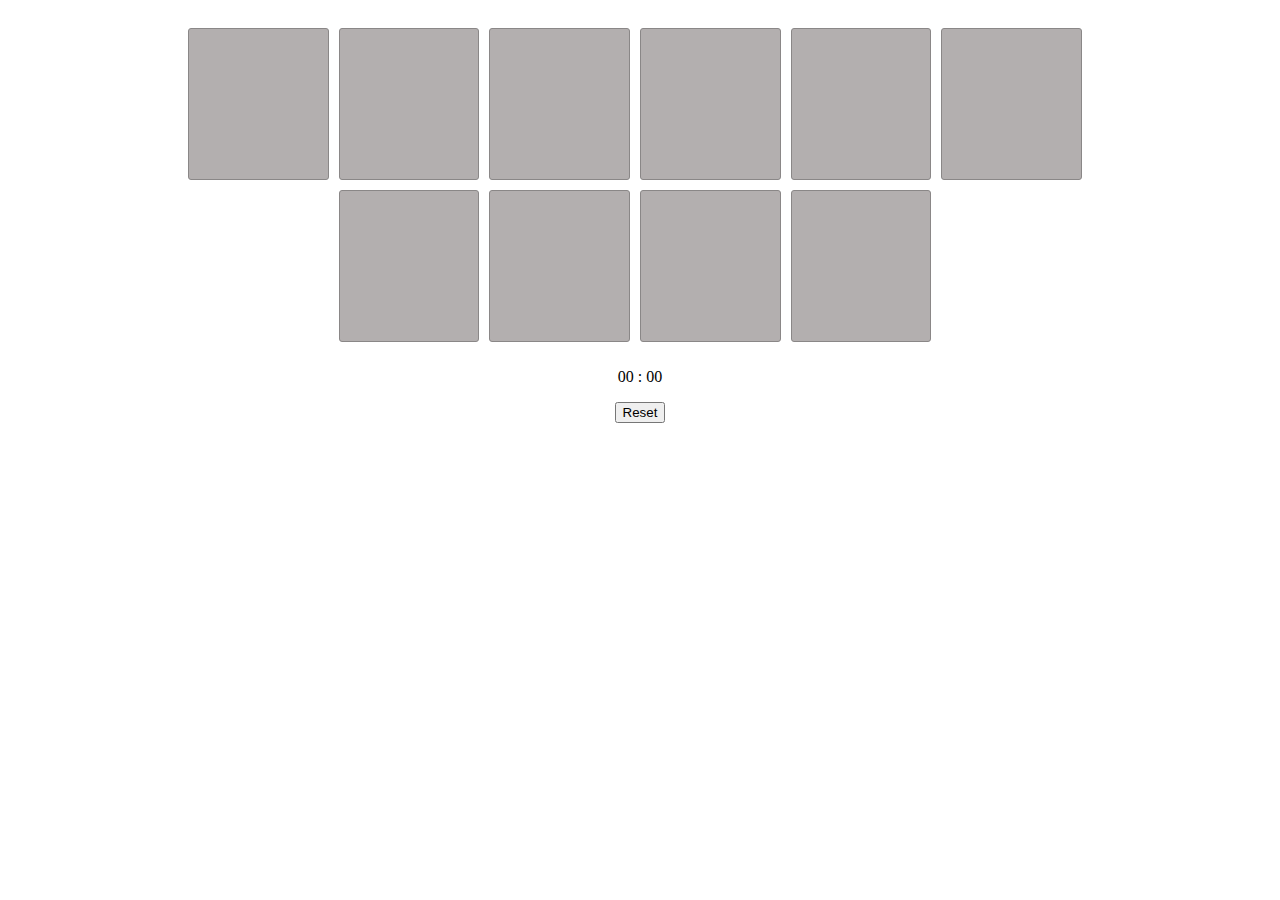
==== flip_flop/index.html @ 6469f368 "Added assignment week 3, extra assignment still in progress" ====
<!DOCTYPE html>
  <html>
  <head>
    <meta charset="utf-8" />
    <meta http-equiv="X-UA-Compatible" content="IE=edge">
    <title>Flip Flop</title>
    <meta name="viewport" content="width=device-width, initial-scale=1">
    <link rel="icon" type="image/png" href="./assets/card-exchange.png">
    <link rel="stylesheet" type="text/css" media="screen" href="main.css" />
    <script src="main.js" defer></script>
  </head>
  <body>
    <main>
      <div class="container">
        <div class="cards-container" id="timer">
          <div class="card" ></div>
          <div class="card" ></div>
          <div class="card" ></div>
          <div class="card" ></div>
          <div class="card" ></div>
          <div class="card" ></div>
          <div class="card" ></div>
          <div class="card" ></div>
          <div class="card" ></div>
          <div class="card" ></div>
        </div>
        <div class="controls">
          <p><span id="minutes">00</span> : <span id="seconds">00</span></p>
          <button id="reset">Reset</button>
        </div>
      </div>
    </main>
  </body>
  </html>
---- flip_flop/main.css ----
.container {
  padding: 20px 50px;
  max-width: 1024px;
  margin: auto;
  box-sizing: border-box;
}

.cards-container {
  display: flex;
  flex-wrap: wrap;
  justify-content: center;
  /* text-align: center; */
}

.card {
  height: 150px;
  width: 15%;
  min-width: 90px;
  background-color: #b3afaf;
  border: 1px solid #8a8787;
  border-radius: 3px;
  margin-right: 10px;
  margin-bottom: 10px;
}

.controls {
  text-align: center;
  vertical-align: middle;
}
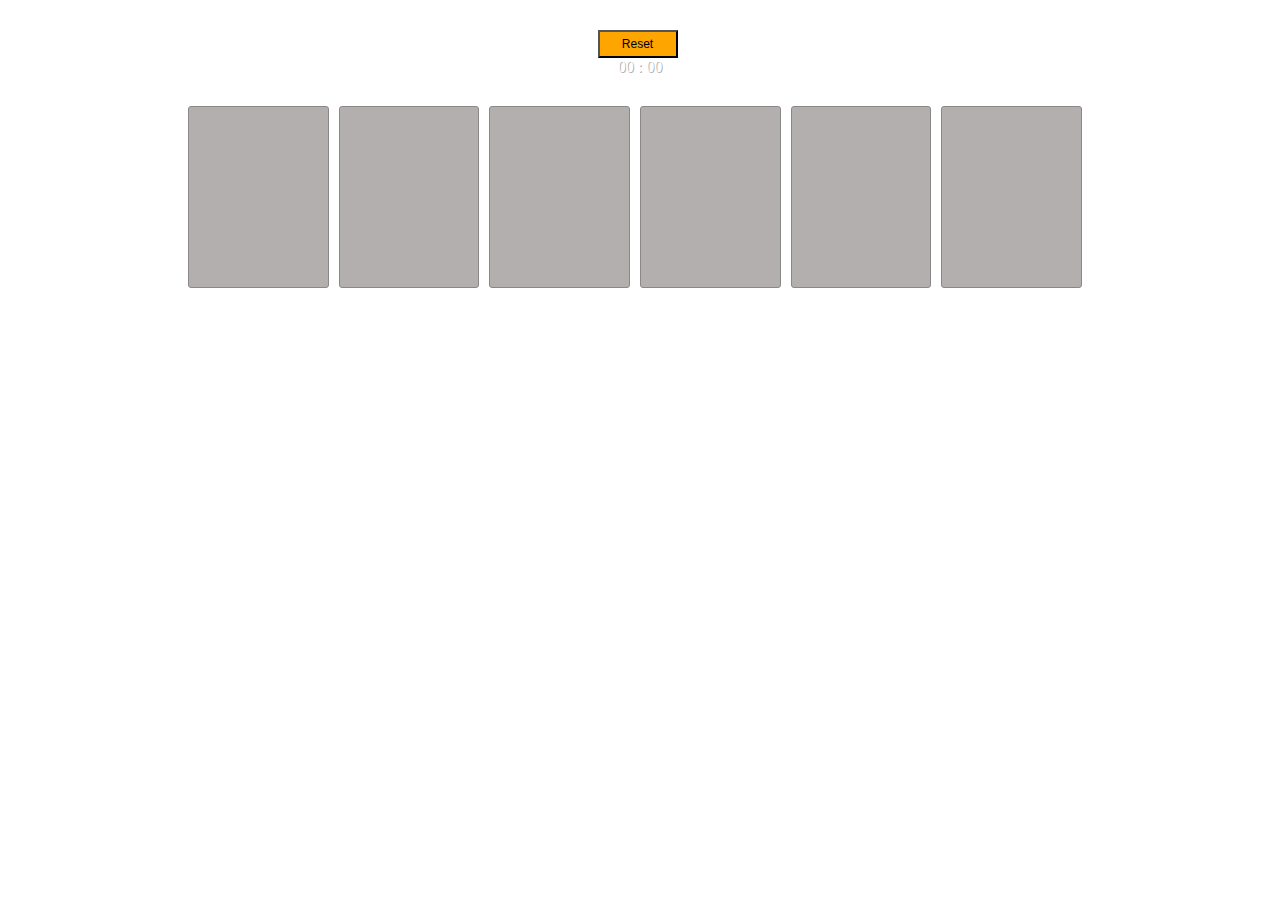
==== commit d145f710: "Added memory game" ====
--- a/flip_flop/index.html
+++ b/flip_flop/index.html
@@ -9,24 +9,27 @@
     <link rel="stylesheet" type="text/css" media="screen" href="main.css" />
     <script src="main.js" defer></script>
   </head>
-  <body>
+  <body class="level-1">
     <main>
       <div class="container">
-        <div class="cards-container" id="timer">
-          <div class="card" ></div>
-          <div class="card" ></div>
-          <div class="card" ></div>
-          <div class="card" ></div>
-          <div class="card" ></div>
-          <div class="card" ></div>
-          <div class="card" ></div>
-          <div class="card" ></div>
-          <div class="card" ></div>
-          <div class="card" ></div>
+        <div class="controls">
+          <button class="btn_controle" id="reset">Reset</button>
+          <p><span id="minutes">00</span> : <span id="seconds">00</span></p>
         </div>
-        <div class="controls">
-          <p><span id="minutes">00</span> : <span id="seconds">00</span></p>
-          <button id="reset">Reset</button>
+        <div class="cards-container" id="timer"></div>
+        <div id="results">
+          <div class="popup">
+            <div class="content-1">
+              Congratulations you won!
+            </div>
+            <div class="content-2">
+              <p>You made <span id="clicks"> </span> moves </p>
+              <p>in <span id="time"> </span> </p>
+            </div>
+            <div class="controlers">
+              <button class="btn_controle" id="next">Next Level</button>
+            </div>
+          </div>
         </div>
       </div>
     </main>
--- a/flip_flop/main.css
+++ b/flip_flop/main.css
@@ -1,29 +1,178 @@
+* {
+  margin: 0;
+  padding: 0;
+}
+
+body {
+  height: 100vh;
+}
+
 .container {
-  padding: 20px 50px;
+  padding: 50px 50px;
   max-width: 1024px;
-  margin: auto;
+  background-size: cover;
+  margin: 10px auto;
   box-sizing: border-box;
+}
+
+.level-1 {
+  background-image: url("https://mobilegamegraphics.com/wp-content/uploads/2015/06/Untitled-1.jpg");
+  background-size: cover;
+}
+
+.level-2 {
+  background-image: url("https://mobilegamegraphics.com/wp-content/uploads/2015/06/Untitled-3.jpg");
+  background-size: cover;
+}
+
+.level-3 {
+  background-image: url("https://mobilegamegraphics.com/wp-content/uploads/2015/06/Untitled-2.jpg");
+  background-size: cover;
 }
 
 .cards-container {
   display: flex;
   flex-wrap: wrap;
   justify-content: center;
-  /* text-align: center; */
 }
 
 .card {
-  height: 150px;
+  height: 180px;
   width: 15%;
   min-width: 90px;
   background-color: #b3afaf;
   border: 1px solid #8a8787;
+  box-shadow: 1px 2px rgba(255, 255, 255, 0.8);
   border-radius: 3px;
   margin-right: 10px;
   margin-bottom: 10px;
 }
 
+.card:hover {
+  cursor: pointer;
+}
+
+.flipped {
+  height: 180px;
+  width: 15%;
+  min-width: 90px;
+  border: 1px solid #8a8787;
+  box-shadow: 1px 2px rgba(255, 255, 255, 0.8);
+  border-radius: 3px;
+  margin-right: 10px;
+  margin-bottom: 10px;
+  cursor: default;
+	animation-name: flipInY;
+	-webkit-backface-visibility: visible !important;
+	backface-visibility: visible !important;
+	animation-duration: .75s;
+}
+
 .controls {
+  position: relative;
+  top: -30px;
   text-align: center;
+  color: white;
+  text-shadow: 1px 1px #b3afaf;
   vertical-align: middle;
+}
+
+.btn_controle {
+  padding: 5px;
+  width: 80px;
+  font-size: 12px;
+  margin-right: 5px;
+  background-color: orange;
+  cursor: pointer;
+}
+
+.btn_controle:disabled {
+  cursor: not-allowed;
+}
+
+.match {
+  height: 180px;
+  width: 15%;
+  min-width: 90px;
+  border: 1px solid #8a8787;
+  box-shadow: 1px 2px rgba(255, 255, 255, 0.8);
+  border-radius: 3px;
+  margin-right: 10px;
+  margin-bottom: 10px;
+  background-color: attr(data-color);
+}
+
+#results {
+  position: fixed;
+	top: 0;
+	bottom: 0;
+	left: 0;
+	right: 0;
+	background: rgba(0, 0, 0, 0.7);
+	transition: opacity 500ms;
+	visibility: hidden;
+	opacity: 0;
+}
+
+.show {
+	visibility: visible !important;
+	opacity: 1 !important;
+}
+
+.popup {
+	margin: 70px auto;
+	padding: 20px;
+	background: #ffffff;
+	border-radius: 5px;
+	width: 85%;
+	position: relative;
+	transition: all 5s ease-in-out;
+}
+
+.popup .close {
+	position: absolute;
+	top: 20px;
+	right: 30px;
+	transition: all 200ms;
+	font-size: 30px;
+	font-weight: bold;
+	text-decoration: none;
+	color: #333;
+}
+
+.popup .close:hover {
+	color: #E5F720;
+}
+
+.popup .content-1,
+.content-2 {
+	max-height: 30%;
+	overflow: auto;
+	text-align: center;
+}
+
+@keyframes flipInY {
+	from {
+		transform: perspective(400px) rotate3d(0, 1, 0, 90deg);
+		animation-timing-function: ease-in;
+		opacity: 0;
+	}
+
+	40% {
+		transform: perspective(400px) rotate3d(0, 1, 0, -20deg);
+		animation-timing-function: ease-in;
+	}
+
+	60% {
+		transform: perspective(400px) rotate3d(0, 1, 0, 10deg);
+		opacity: 1;
+	}
+
+	80% {
+		transform: perspective(400px) rotate3d(0, 1, 0, -5deg);
+	}
+
+	to {
+		transform: perspective(400px);
+	}
 }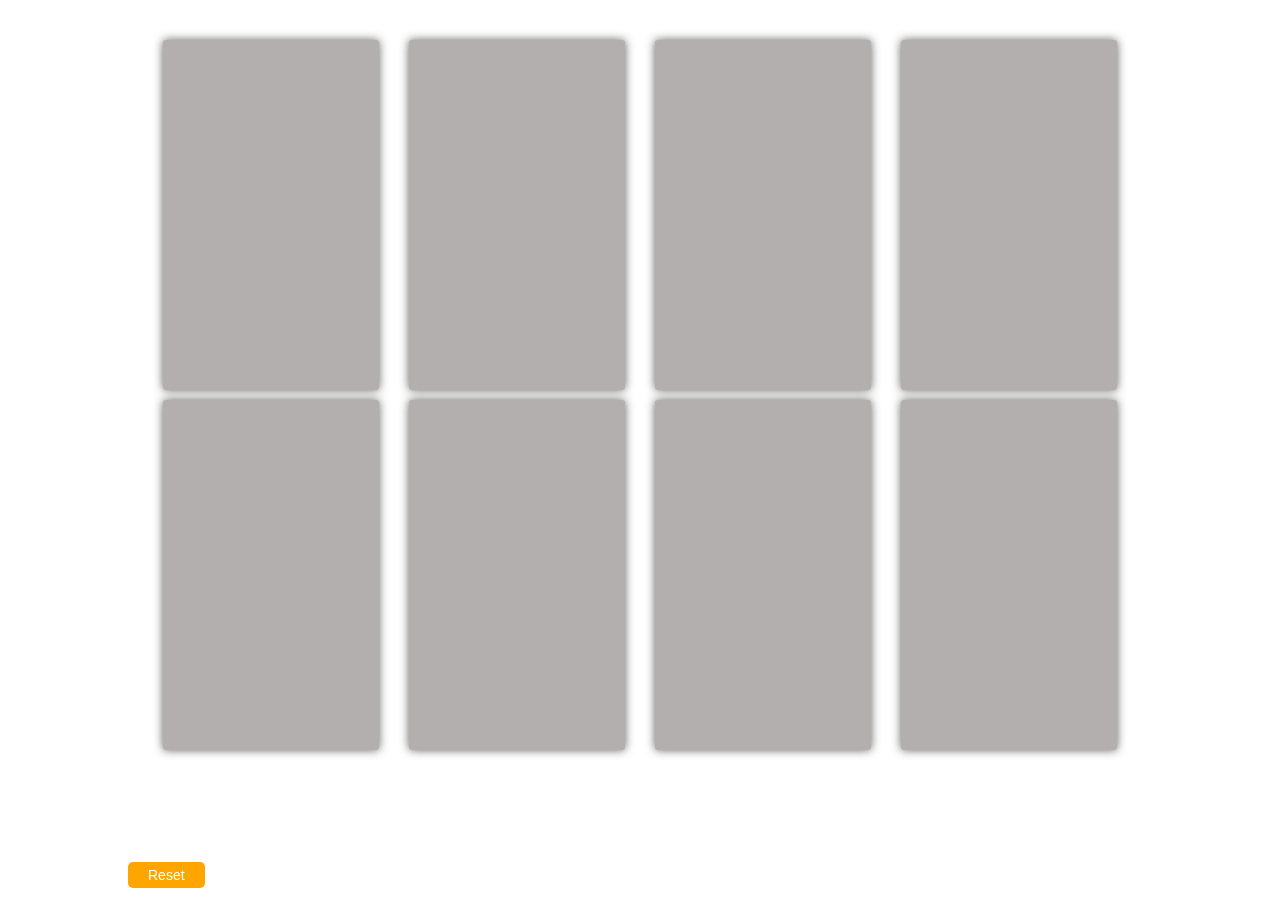
==== commit 1421191d: "Improved clickability and added background for levels" ====
--- a/flip_flop/index.html
+++ b/flip_flop/index.html
@@ -7,27 +7,29 @@
     <meta name="viewport" content="width=device-width, initial-scale=1">
     <link rel="icon" type="image/png" href="./assets/card-exchange.png">
     <link rel="stylesheet" type="text/css" media="screen" href="main.css" />
+    <link rel="stylesheet" type="text/css" media="screen" href="normalize.css" />
     <script src="main.js" defer></script>
   </head>
   <body class="level-1">
     <main>
       <div class="container">
-        <div class="controls">
-          <button class="btn_controle" id="reset">Reset</button>
-          <p><span id="minutes">00</span> : <span id="seconds">00</span></p>
-        </div>
         <div class="cards-container" id="timer"></div>
+        <ul class="controls">
+          <li><a role="button" class="btn_controle" id="reset">Reset</a></li>
+          <li><span id="minutes">00</span> : <span id="seconds">00</span></li>
+          <li>clicks: <span id="click-count"></span></li>
+        </ul>
         <div id="results">
           <div class="popup">
             <div class="content-1">
               Congratulations you won!
             </div>
             <div class="content-2">
-              <p>You made <span id="clicks"> </span> moves </p>
-              <p>in <span id="time"> </span> </p>
+              <p>You made <span id="clicks"></span> moves </p>
+              <p>in <span id="time"></span> </p>
             </div>
             <div class="controlers">
-              <button class="btn_controle" id="next">Next Level</button>
+              <a role="button" class="btn_controle" id="next">Next Level</a role="button">
             </div>
           </div>
         </div>
--- a/flip_flop/main.css
+++ b/flip_flop/main.css
@@ -1,18 +1,10 @@
-* {
-  margin: 0;
-  padding: 0;
-}
-
 body {
   height: 100vh;
 }
-
 .container {
-  padding: 50px 50px;
+  padding: 20px 50px;
   max-width: 1024px;
-  background-size: cover;
-  margin: 10px auto;
-  box-sizing: border-box;
+  margin: 0 auto;
 }
 
 .level-1 {
@@ -30,76 +22,85 @@
   background-size: cover;
 }
 
+.level-4 {
+  background-image: url("https://encrypted-tbn0.gstatic.com/images?q=tbn:ANd9GcSMnjqRRjDcDGERUusi9chHdbYRmOw42jXzcsm8j_Iw7yIVlTiu");
+  background-size: cover;
+}
+
+.level-5 {
+  background-image: url("https://chupacdn.s3.amazonaws.com/catalog/product/cache/5/thumbnail/1280x/17f82f742ffe127f42dca9de82fb58b1/6/-/6-vector-game-backgrounds-8003_imgs_8003_4.png");
+  background-size: cover;
+}
+
 .cards-container {
+  padding: 20px;
+  height: 80vh;
   display: flex;
   flex-wrap: wrap;
-  justify-content: center;
+  /* justify-content: flex-start; */
+  white-space: normal;
 }
 
 .card {
-  height: 180px;
-  width: 15%;
-  min-width: 90px;
+  width: 22%;
+  margin: 0 auto 10px auto;
   background-color: #b3afaf;
-  border: 1px solid #8a8787;
-  box-shadow: 1px 2px rgba(255, 255, 255, 0.8);
+  box-shadow: 0px 0px 10px rgba(59, 59, 58, 0.8);
   border-radius: 3px;
-  margin-right: 10px;
-  margin-bottom: 10px;
 }
 
 .card:hover {
   cursor: pointer;
+  box-shadow: 0px 0px 10px rgba(255, 255, 255, 0.8);
+  transform: scale(1.01);
 }
 
 .flipped {
-  height: 180px;
-  width: 15%;
-  min-width: 90px;
-  border: 1px solid #8a8787;
-  box-shadow: 1px 2px rgba(255, 255, 255, 0.8);
-  border-radius: 3px;
-  margin-right: 10px;
-  margin-bottom: 10px;
+  width: 22%;
+  margin: 0 auto 10px auto;
+  box-shadow: 0px 0px 10px rgba(59, 59, 58, 0.8);
+  border-radius: 5px;
   cursor: default;
 	animation-name: flipInY;
-	-webkit-backface-visibility: visible !important;
-	backface-visibility: visible !important;
 	animation-duration: .75s;
 }
 
+.match {
+  width: 22%;
+  border-radius: 3px;
+  margin: 0 auto 10px auto;
+  background-color: attr(data-color);
+  pointer-events: none;
+}
+
 .controls {
-  position: relative;
-  top: -30px;
-  text-align: center;
+  text-align: left;
+  position: fixed;
+  bottom: 0;
+  padding: 0;
+  list-style: none;
+  width: 100%;
+}
+
+.controls li {
+  display: inline-block;
+  width: 30%;
   color: white;
-  text-shadow: 1px 1px #b3afaf;
-  vertical-align: middle;
+  font-family: "Comic Sans MS", cursive, sans-serif;
 }
 
 .btn_controle {
-  padding: 5px;
-  width: 80px;
-  font-size: 12px;
-  margin-right: 5px;
+  padding: 5px 20px;
+  width: fit-content;
+  font-size: 14px;
   background-color: orange;
+  border-color: orange;
+  border-radius: 5px;
   cursor: pointer;
 }
 
-.btn_controle:disabled {
-  cursor: not-allowed;
-}
-
-.match {
-  height: 180px;
-  width: 15%;
-  min-width: 90px;
-  border: 1px solid #8a8787;
-  box-shadow: 1px 2px rgba(255, 255, 255, 0.8);
-  border-radius: 3px;
-  margin-right: 10px;
-  margin-bottom: 10px;
-  background-color: attr(data-color);
+.btn_controle:hover {
+  border: solid 1px rgba(255, 255, 255, 0.8);
 }
 
 #results {
@@ -107,7 +108,7 @@
 	top: 0;
 	bottom: 0;
 	left: 0;
-	right: 0;
+  right: 0;
 	background: rgba(0, 0, 0, 0.7);
 	transition: opacity 500ms;
 	visibility: hidden;
@@ -120,35 +121,27 @@
 }
 
 .popup {
-	margin: 70px auto;
-	padding: 20px;
+  margin: 70px auto;
+	padding: 20vh 0;
 	background: #ffffff;
 	border-radius: 5px;
-	width: 85%;
+	width: 70%;
 	position: relative;
-	transition: all 5s ease-in-out;
-}
-
-.popup .close {
-	position: absolute;
-	top: 20px;
-	right: 30px;
-	transition: all 200ms;
-	font-size: 30px;
-	font-weight: bold;
-	text-decoration: none;
-	color: #333;
-}
-
-.popup .close:hover {
-	color: #E5F720;
+  font-size: 24px;
+  font-weight: bold;
+	transition: all 3s ease-in-out;
 }
 
 .popup .content-1,
 .content-2 {
-	max-height: 30%;
-	overflow: auto;
+	min-height: 60%;
+	overflow: hidden;
 	text-align: center;
+}
+
+.controlers {
+  width: fit-content;
+  margin: auto;
 }
 
 @keyframes flipInY {
